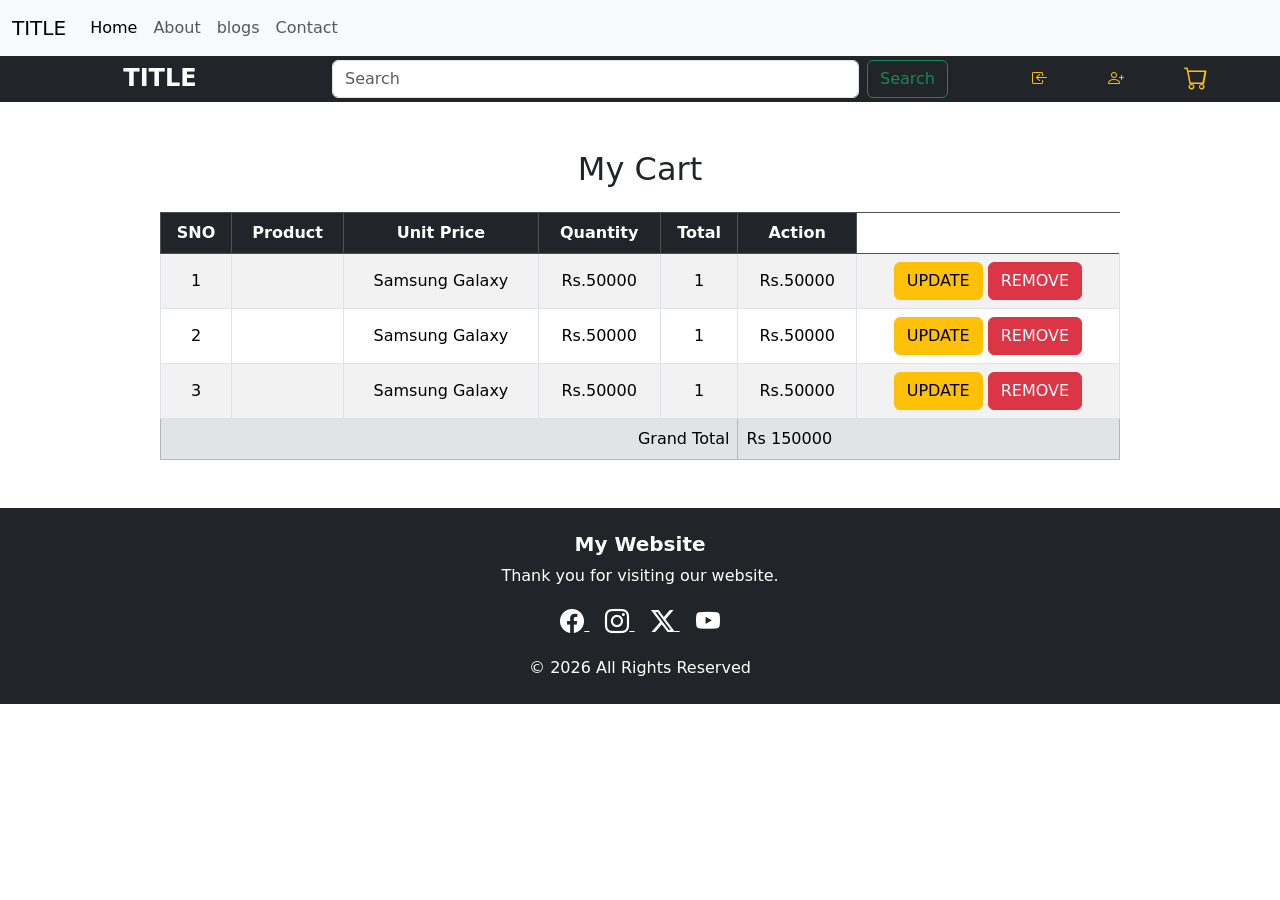
==== cart.html @ 203115fb "Add files via upload" ====
<!doctype html>
<html lang="en">

<head>
  <meta charset="utf-8">
  <meta name="viewport" content="width=device-width, initial-scale=1">
  <title>Bootstrap demo</title>

  <!-- Bootstrap CSS CDN -->
  <link href="https://cdn.jsdelivr.net/npm/bootstrap@5.3.8/dist/css/bootstrap.min.css" rel="stylesheet"
    integrity="sha384-sRIl4kxILFvY47J16cr9ZwB07vP4J8+LH7qKQnuqkuIAvNWLzeN8tE5YBujZqJLB" crossorigin="anonymous">
  <!-- Bootstrap Icons CDN-->
  <link rel="stylesheet" href="https://cdn.jsdelivr.net/npm/bootstrap-icons@1.13.1/font/bootstrap-icons.min.css">
  <!-- custom css -->
  <link rel="stylesheet" href="mystyle.css">

</head>

<body>

  <!-- header start -->
 <!doctype html>
<html lang="en">

<head>
  <meta charset="utf-8">
  <meta name="viewport" content="width=device-width, initial-scale=1">
  <title>Bootstrap demo</title>

  <!-- Bootstrap CSS CDN -->
  <link href="https://cdn.jsdelivr.net/npm/bootstrap@5.3.8/dist/css/bootstrap.min.css" rel="stylesheet"
    integrity="sha384-sRIl4kxILFvY47J16cr9ZwB07vP4J8+LH7qKQnuqkuIAvNWLzeN8tE5YBujZqJLB" crossorigin="anonymous">
  <!-- Bootstrap Icons CDN-->
  <link rel="stylesheet" href="https://cdn.jsdelivr.net/npm/bootstrap-icons@1.13.1/font/bootstrap-icons.min.css">
  <!-- custom css -->
  <link rel="stylesheet" href="mystyle.css">

</head>

<body>

  <!-- header start -->
  <nav class="navbar navbar-expand-lg bg-body-tertiary">
    <div class="container-fluid">
      <a class="navbar-brand" href="#">TITLE</a>
      <button class="navbar-toggler" type="button" data-bs-toggle="collapse" data-bs-target="#navbarSupportedContent"
        aria-controls="navbarSupportedContent" aria-expanded="false" aria-label="Toggle navigation">
        <span class="navbar-toggler-icon"></span>
      </button>
      <div class="collapse navbar-collapse" id="navbarSupportedContent">
        <ul class="navbar-nav me-auto mb-2 mb-lg-0">
          <li class="nav-item">
            <a class="nav-link active" aria-current="page" href="index.html">Home</a>
          </li>
          <li class="nav-item">
            <a class="nav-link" href="about.html">About</a>
          </li>
           <li class="nav-item">
            <a class="nav-link" href="blogs.html">blogs</a>
          </li>
           <li class="nav-item">
            <a class="nav-link" href="contact.html">Contact</a>
          </li>
          <!-- <li class="nav-item dropdown">
            <a class="nav-link dropdown-toggle" href="#" role="button" data-bs-toggle="dropdown" aria-expanded="false">
              Dropdown
            </a> -->
            <!-- <ul class="dropdown-menu">
              <li><a class="dropdown-item" href="#">Action</a></li>
              <li><a class="dropdown-item" href="#">Another action</a></li>
              <li>
                <hr class="dropdown-divider">
              </li>
              <li><a class="dropdown-item" href="#">Something else here</a></li>
            </ul>
          </li> -->
          <!-- <li class="nav-item">
            <a class="nav-link disabled" aria-disabled="true">Disabled</a>
          </li> -->
        </ul>
      </div>
    </div>
  </nav>
  <div class="bg-dark container-fluid text-white sticky-top">
    <div class="row">
      <div class="col-md-3 fs-4 fw-bold text-center p-1">TITLE</div>
      <div class="col-md-6 py-1">
        <form class="d-flex" role="search">
          <input class="form-control me-2" type="search" placeholder="Search" aria-label="Search" />
          <button class="btn btn-outline-success" type="submit">Search</button>
        </form>
      </div>
      <div class="col-md-3 d-flex justify-content-evenly align-items-center">
        <a href="login.html" class="text-warning"><i class="bi bi-box-arrow-in-left"></i></a>
        <a href="register.html" class="text-warning"><i class="bi bi-person-plus"></i></a>
        <a href="cart.html" class="text-warning"><i class="bi bi-cart fs-4"></i></a>
      </div>
    </div>
  </div>
  
  <!-- header end -->

  <!-- main content start -->
   <h2 class="text-center mt-5 mb-4">My Cart</h2>

   <table class="table w-75 mx-auto table-bordered text-center table-striped table-hover align-middle">
    <thead class="table-dark">
      <tr>
        <th>SNO</th>
        <th>Product</th>
        <th>Unit Price</th>
        <th>Quantity</th>
        <th>Total</th>
        <th>Action</th>
      </tr>
    </thead>
    <tbody>
      <tr>
        <td>1</td>
        <td>
          <img src="https://tse4.mm.bing.net/th/id/OIP.XCqcMoRjrpcCJv6BZAwAowHaEK?pid=Api&h=220&P=0" alt="">
        </td>
        <td>Samsung Galaxy</td>
        <td>Rs.50000</td>
        <td>1</td>
        <td>Rs.50000</td>
        <td>
          <button class="btn btn-warning">UPDATE</button>
          <button class="btn btn-danger">REMOVE</button>
        </td>
      </tr>
      <tr>
        <td>2</td>
        <td>
          <img src="https://tse4.mm.bing.net/th/id/OIP.XCqcMoRjrpcCJv6BZAwAowHaEK?pid=Api&h=220&P=0" alt="">
        </td>
        <td>Samsung Galaxy</td>
        <td>Rs.50000</td>
        <td>1</td>
        <td>Rs.50000</td>
        <td>
          <button class="btn btn-warning">UPDATE</button>
          <button class="btn btn-danger">REMOVE</button>
        </td>
      </tr>
      <tr>
        <td>3</td>
        <td>
          <img src="https://tse4.mm.bing.net/th/id/OIP.XCqcMoRjrpcCJv6BZAwAowHaEK?pid=Api&h=220&P=0" alt="">
        </td>
        <td>Samsung Galaxy</td>
        <td>Rs.50000</td>
        <td>1</td>
        <td>Rs.50000</td>
        <td>
          <button class="btn btn-warning">UPDATE</button>
          <button class="btn btn-danger">REMOVE</button>
        </td>
      </tr>
      </tbody>
      <tfoot class="table-secondary">
        <tr>
          <td colspan="5" class="text-end">Grand Total</td>
          <td colspan="2" class="text-start">Rs 150000</td>
        </tr>
      </tfoot>
   </table>

  <!-- main content end -->

<!-- footer start -->
  <footer class="bg-dark text-white text-center py-4 mt-5">
    <div class="container">
      <h5 class="fw-bold">My Website</h5>
      <p>Thank you for visiting our website.</p>

      <div class="mb-3">
        <a href="#" class="text-white me-3">
          <i class="bi bi-facebook fs-4"></i>
        </a>

        <a href="#" class="text-white me-3">
          <i class="bi bi-instagram fs-4"></i>
        </a>

        <a href="#" class="text-white me-3">
          <i class="bi bi-twitter-x fs-4"></i>
        </a>

        <a href="#" class="text-white">
          <i class="bi bi-youtube fs-4"></i>
        </a>
      </div>

      <p class="mb-0">&copy; 2026 All Rights Reserved</p>
    </div>
  </footer>
  <!-- Bootstrap JS CDN -->
  <script src="https://cdn.jsdelivr.net/npm/bootstrap@5.3.8/dist/js/bootstrap.bundle.min.js"
    integrity="sha384-FKyoEForCGlyvwx9Hj09JcYn3nv7wiPVlz7YYwJrWVcXK/BmnVDxM+D2scQbITxI"
    crossorigin="anonymous"></script>
</body>
<!-- footer end -->

</html>
---- mystyle.css ----
/* My style */

/* .carousel{
    height: 450px;
   
}

.card img{
    height: 150px;
    
}

.loginpage{
    height: 80vh;
    /* display: inline-flex; */
/* justify-content: center;
    align-items: center; 

    position: relative;

}

.loginpage .temp{
    position: absolute !important;
    width: 100%;
    top: 50%;
    left: 50%;
    transform: translate(-50%, -50%);

}

.form-floating textarea{
    height: 150px !important;
    resize: none;

} */

/* .form-floating textarea{
    height: 150px !important;
    resize: none;

} */

.form-floating textarea {
    height: 150px !important;
    resize: none;

}

textarea {
    resize: none;
}

img {
    height: 40px;
}
---- mystyle.css ----
/* My style */

/* .carousel{
    height: 450px;
   
}

.card img{
    height: 150px;
    
}

.loginpage{
    height: 80vh;
    /* display: inline-flex; */
/* justify-content: center;
    align-items: center; 

    position: relative;

}

.loginpage .temp{
    position: absolute !important;
    width: 100%;
    top: 50%;
    left: 50%;
    transform: translate(-50%, -50%);

}

.form-floating textarea{
    height: 150px !important;
    resize: none;

} */

/* .form-floating textarea{
    height: 150px !important;
    resize: none;

} */

.form-floating textarea {
    height: 150px !important;
    resize: none;

}

textarea {
    resize: none;
}

img {
    height: 40px;
}
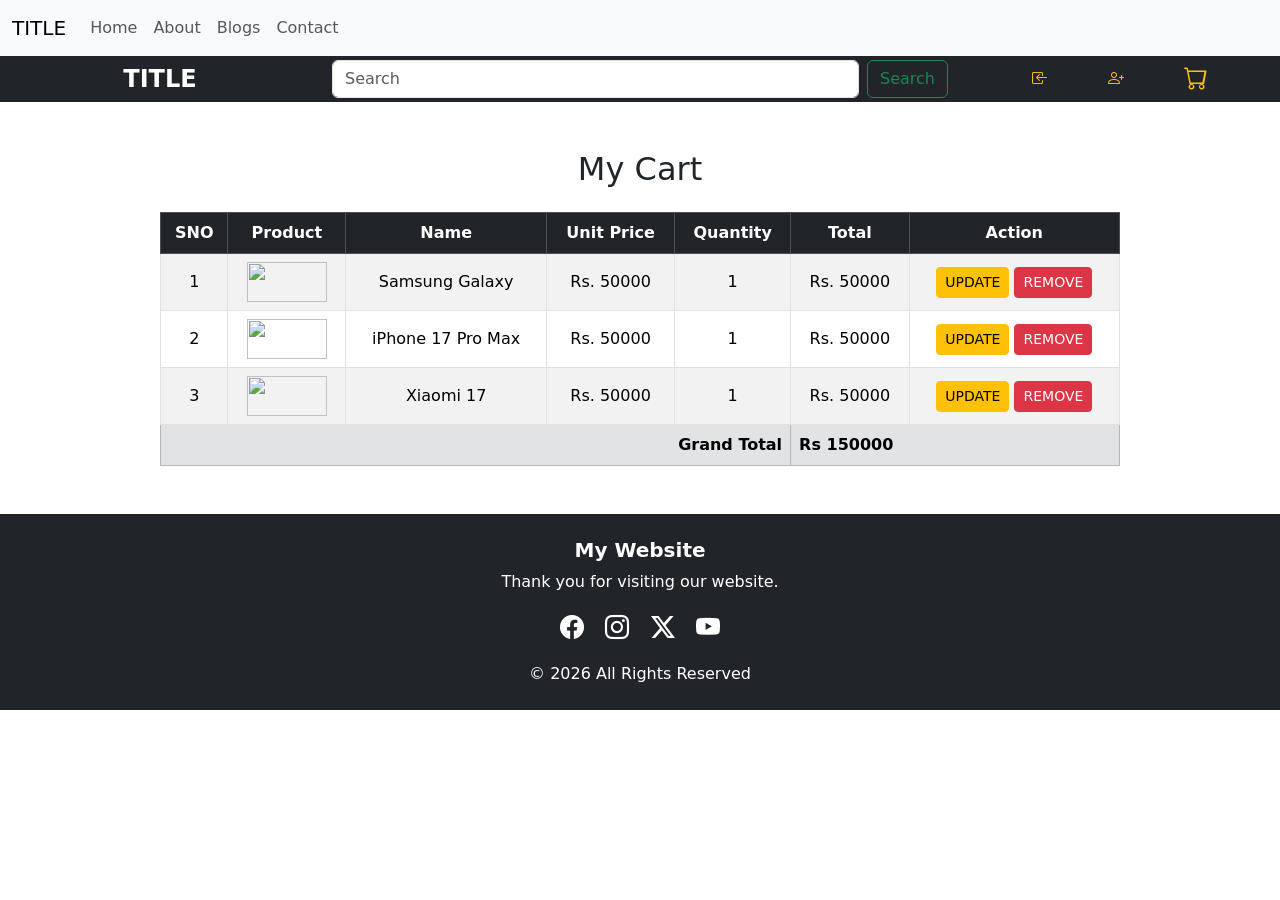
==== commit 40a83ace: "Update cart.html" ====
--- a/cart.html
+++ b/cart.html
@@ -4,92 +4,51 @@
 <head>
   <meta charset="utf-8">
   <meta name="viewport" content="width=device-width, initial-scale=1">
-  <title>Bootstrap demo</title>
+  <title>Cart Page</title>
 
-  <!-- Bootstrap CSS CDN -->
-  <link href="https://cdn.jsdelivr.net/npm/bootstrap@5.3.8/dist/css/bootstrap.min.css" rel="stylesheet"
-    integrity="sha384-sRIl4kxILFvY47J16cr9ZwB07vP4J8+LH7qKQnuqkuIAvNWLzeN8tE5YBujZqJLB" crossorigin="anonymous">
-  <!-- Bootstrap Icons CDN-->
+  <!-- Bootstrap CSS -->
+  <link href="https://cdn.jsdelivr.net/npm/bootstrap@5.3.8/dist/css/bootstrap.min.css" rel="stylesheet">
+  <!-- Bootstrap Icons -->
   <link rel="stylesheet" href="https://cdn.jsdelivr.net/npm/bootstrap-icons@1.13.1/font/bootstrap-icons.min.css">
-  <!-- custom css -->
+  <!-- Custom CSS -->
   <link rel="stylesheet" href="mystyle.css">
-
 </head>
 
 <body>
 
-  <!-- header start -->
- <!doctype html>
-<html lang="en">
-
-<head>
-  <meta charset="utf-8">
-  <meta name="viewport" content="width=device-width, initial-scale=1">
-  <title>Bootstrap demo</title>
-
-  <!-- Bootstrap CSS CDN -->
-  <link href="https://cdn.jsdelivr.net/npm/bootstrap@5.3.8/dist/css/bootstrap.min.css" rel="stylesheet"
-    integrity="sha384-sRIl4kxILFvY47J16cr9ZwB07vP4J8+LH7qKQnuqkuIAvNWLzeN8tE5YBujZqJLB" crossorigin="anonymous">
-  <!-- Bootstrap Icons CDN-->
-  <link rel="stylesheet" href="https://cdn.jsdelivr.net/npm/bootstrap-icons@1.13.1/font/bootstrap-icons.min.css">
-  <!-- custom css -->
-  <link rel="stylesheet" href="mystyle.css">
-
-</head>
-
-<body>
-
-  <!-- header start -->
+  <!-- Navbar -->
   <nav class="navbar navbar-expand-lg bg-body-tertiary">
     <div class="container-fluid">
       <a class="navbar-brand" href="#">TITLE</a>
-      <button class="navbar-toggler" type="button" data-bs-toggle="collapse" data-bs-target="#navbarSupportedContent"
-        aria-controls="navbarSupportedContent" aria-expanded="false" aria-label="Toggle navigation">
+
+      <button class="navbar-toggler" type="button" data-bs-toggle="collapse"
+        data-bs-target="#navbarSupportedContent">
         <span class="navbar-toggler-icon"></span>
       </button>
+
       <div class="collapse navbar-collapse" id="navbarSupportedContent">
         <ul class="navbar-nav me-auto mb-2 mb-lg-0">
-          <li class="nav-item">
-            <a class="nav-link active" aria-current="page" href="index.html">Home</a>
-          </li>
-          <li class="nav-item">
-            <a class="nav-link" href="about.html">About</a>
-          </li>
-           <li class="nav-item">
-            <a class="nav-link" href="blogs.html">blogs</a>
-          </li>
-           <li class="nav-item">
-            <a class="nav-link" href="contact.html">Contact</a>
-          </li>
-          <!-- <li class="nav-item dropdown">
-            <a class="nav-link dropdown-toggle" href="#" role="button" data-bs-toggle="dropdown" aria-expanded="false">
-              Dropdown
-            </a> -->
-            <!-- <ul class="dropdown-menu">
-              <li><a class="dropdown-item" href="#">Action</a></li>
-              <li><a class="dropdown-item" href="#">Another action</a></li>
-              <li>
-                <hr class="dropdown-divider">
-              </li>
-              <li><a class="dropdown-item" href="#">Something else here</a></li>
-            </ul>
-          </li> -->
-          <!-- <li class="nav-item">
-            <a class="nav-link disabled" aria-disabled="true">Disabled</a>
-          </li> -->
+          <li class="nav-item"><a class="nav-link" href="index.html">Home</a></li>
+          <li class="nav-item"><a class="nav-link" href="about.html">About</a></li>
+          <li class="nav-item"><a class="nav-link" href="blogs.html">Blogs</a></li>
+          <li class="nav-item"><a class="nav-link" href="contact.html">Contact</a></li>
         </ul>
       </div>
     </div>
   </nav>
+
+  <!-- Top bar -->
   <div class="bg-dark container-fluid text-white sticky-top">
-    <div class="row">
+    <div class="row align-items-center">
       <div class="col-md-3 fs-4 fw-bold text-center p-1">TITLE</div>
+
       <div class="col-md-6 py-1">
-        <form class="d-flex" role="search">
-          <input class="form-control me-2" type="search" placeholder="Search" aria-label="Search" />
-          <button class="btn btn-outline-success" type="submit">Search</button>
+        <form class="d-flex">
+          <input class="form-control me-2" type="search" placeholder="Search">
+          <button class="btn btn-outline-success">Search</button>
         </form>
       </div>
+
       <div class="col-md-3 d-flex justify-content-evenly align-items-center">
         <a href="login.html" class="text-warning"><i class="bi bi-box-arrow-in-left"></i></a>
         <a href="register.html" class="text-warning"><i class="bi bi-person-plus"></i></a>
@@ -97,109 +56,90 @@
       </div>
     </div>
   </div>
-  
-  <!-- header end -->
 
-  <!-- main content start -->
-   <h2 class="text-center mt-5 mb-4">My Cart</h2>
+  <!-- Cart -->
+  <h2 class="text-center mt-5 mb-4">My Cart</h2>
 
-   <table class="table w-75 mx-auto table-bordered text-center table-striped table-hover align-middle">
+  <table class="table w-75 mx-auto table-bordered text-center table-striped table-hover align-middle">
     <thead class="table-dark">
       <tr>
         <th>SNO</th>
         <th>Product</th>
+        <th>Name</th>
         <th>Unit Price</th>
         <th>Quantity</th>
         <th>Total</th>
         <th>Action</th>
       </tr>
     </thead>
+
     <tbody>
       <tr>
         <td>1</td>
+        <td><img src="https://tse4.mm.bing.net/th/id/OIP.XCqcMoRjrpcCJv6BZAwAowHaEK?pid=Api&h=220&P=0" width="80"></td>
+        <td>Samsung Galaxy</td>
+        <td>Rs. 50000</td>
+        <td>1</td>
+        <td>Rs. 50000</td>
         <td>
-          <img src="https://tse4.mm.bing.net/th/id/OIP.XCqcMoRjrpcCJv6BZAwAowHaEK?pid=Api&h=220&P=0" alt="">
-        </td>
-        <td>Samsung Galaxy</td>
-        <td>Rs.50000</td>
-        <td>1</td>
-        <td>Rs.50000</td>
-        <td>
-          <button class="btn btn-warning">UPDATE</button>
-          <button class="btn btn-danger">REMOVE</button>
+          <button class="btn btn-warning btn-sm">UPDATE</button>
+          <button class="btn btn-danger btn-sm">REMOVE</button>
         </td>
       </tr>
+
       <tr>
         <td>2</td>
+        <td><img src="https://static.digit.in/Apple-iPhone-17-Pro-Max-.png" width="80"></td>
+        <td>iPhone 17 Pro Max</td>
+        <td>Rs. 50000</td>
+        <td>1</td>
+        <td>Rs. 50000</td>
         <td>
-          <img src="https://tse4.mm.bing.net/th/id/OIP.XCqcMoRjrpcCJv6BZAwAowHaEK?pid=Api&h=220&P=0" alt="">
-        </td>
-        <td>Samsung Galaxy</td>
-        <td>Rs.50000</td>
-        <td>1</td>
-        <td>Rs.50000</td>
-        <td>
-          <button class="btn btn-warning">UPDATE</button>
-          <button class="btn btn-danger">REMOVE</button>
+          <button class="btn btn-warning btn-sm">UPDATE</button>
+          <button class="btn btn-danger btn-sm">REMOVE</button>
         </td>
       </tr>
+
       <tr>
         <td>3</td>
+        <td><img src="https://files.tecnoblog.net/wp-content/uploads/2025/10/xiaomi-17-pro-max-violeta.png" width="80"></td>
+        <td>Xiaomi 17</td>
+        <td>Rs. 50000</td>
+        <td>1</td>
+        <td>Rs. 50000</td>
         <td>
-          <img src="https://tse4.mm.bing.net/th/id/OIP.XCqcMoRjrpcCJv6BZAwAowHaEK?pid=Api&h=220&P=0" alt="">
-        </td>
-        <td>Samsung Galaxy</td>
-        <td>Rs.50000</td>
-        <td>1</td>
-        <td>Rs.50000</td>
-        <td>
-          <button class="btn btn-warning">UPDATE</button>
-          <button class="btn btn-danger">REMOVE</button>
+          <button class="btn btn-warning btn-sm">UPDATE</button>
+          <button class="btn btn-danger btn-sm">REMOVE</button>
         </td>
       </tr>
-      </tbody>
-      <tfoot class="table-secondary">
-        <tr>
-          <td colspan="5" class="text-end">Grand Total</td>
-          <td colspan="2" class="text-start">Rs 150000</td>
-        </tr>
-      </tfoot>
-   </table>
+    </tbody>
 
-  <!-- main content end -->
+    <tfoot class="table-secondary">
+      <tr>
+        <td colspan="5" class="text-end fw-bold">Grand Total</td>
+        <td colspan="2" class="text-start fw-bold">Rs 150000</td>
+      </tr>
+    </tfoot>
+  </table>
 
-<!-- footer start -->
+  <!-- Footer -->
   <footer class="bg-dark text-white text-center py-4 mt-5">
     <div class="container">
       <h5 class="fw-bold">My Website</h5>
       <p>Thank you for visiting our website.</p>
 
       <div class="mb-3">
-        <a href="#" class="text-white me-3">
-          <i class="bi bi-facebook fs-4"></i>
-        </a>
-
-        <a href="#" class="text-white me-3">
-          <i class="bi bi-instagram fs-4"></i>
-        </a>
-
-        <a href="#" class="text-white me-3">
-          <i class="bi bi-twitter-x fs-4"></i>
-        </a>
-
-        <a href="#" class="text-white">
-          <i class="bi bi-youtube fs-4"></i>
-        </a>
+        <a href="#" class="text-white me-3"><i class="bi bi-facebook fs-4"></i></a>
+        <a href="#" class="text-white me-3"><i class="bi bi-instagram fs-4"></i></a>
+        <a href="#" class="text-white me-3"><i class="bi bi-twitter-x fs-4"></i></a>
+        <a href="#" class="text-white"><i class="bi bi-youtube fs-4"></i></a>
       </div>
 
       <p class="mb-0">&copy; 2026 All Rights Reserved</p>
     </div>
   </footer>
-  <!-- Bootstrap JS CDN -->
-  <script src="https://cdn.jsdelivr.net/npm/bootstrap@5.3.8/dist/js/bootstrap.bundle.min.js"
-    integrity="sha384-FKyoEForCGlyvwx9Hj09JcYn3nv7wiPVlz7YYwJrWVcXK/BmnVDxM+D2scQbITxI"
-    crossorigin="anonymous"></script>
+
+  <script src="https://cdn.jsdelivr.net/npm/bootstrap@5.3.8/dist/js/bootstrap.bundle.min.js"></script>
 </body>
-<!-- footer end -->
 
 </html>
